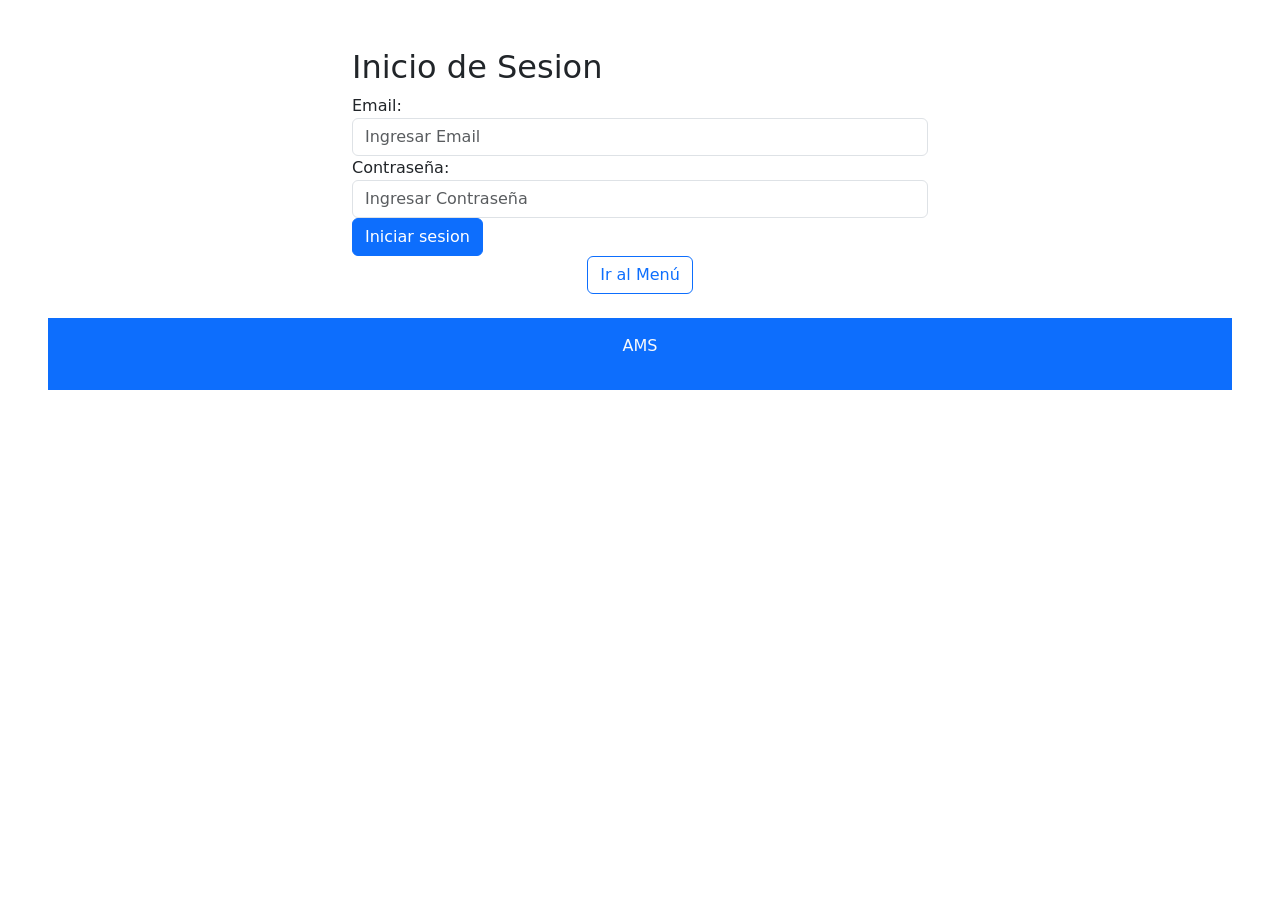
==== index.html @ c4bb9447 "Primer commit: estructura base" ====
<!DOCTYPE html>
<html lang="es">
<head>
    <meta charset="UTF-8">
    <meta name="viewport" content="width=device-width, initial-scale=1.0">
    <link href="https://cdn.jsdelivr.net/npm/bootstrap@5.3.8/dist/css/bootstrap.min.css" rel="stylesheet" integrity="sha384-sRIl4kxILFvY47J16cr9ZwB07vP4J8+LH7qKQnuqkuIAvNWLzeN8tE5YBujZqJLB" crossorigin="anonymous">

    <title>Index</title>
</head>
    
  <style>
    .container {
      max-width: 600px;
      margin: 0 auto;
    }
  </style>

<body class="p-5">

  <div class="container">
    <h2>Inicio de Sesion</h2>
    <form>
      <div class="form-group">
        <label for="email">Email:</label>
        <input type="email" class="form-control" id="email" placeholder="Ingresar Email">
      </div>
      <div class="form-group">
        <label for="password">Contraseña:</label>
        <input type="password" class="form-control" id="password" placeholder="Ingresar Contraseña">
      </div>

<div>
      <button type="submit" class="btn btn-primary">Iniciar sesion</button>
</div>      
    </form>

<div class="d-flex justify-content-center"> 
    <a href="./menu.html" class="btn btn-outline-primary">Ir al Menú</a>
</div>

</div>



<br>

<footer>
    <div class="text-center bg-primary text-light p-3">
        <p>AMS</p>
    </div>
</footer>



<script src="https://cdn.jsdelivr.net/npm/bootstrap@5.3.8/dist/js/bootstrap.bundle.min.js" integrity="sha384-FKyoEForCGlyvwx9Hj09JcYn3nv7wiPVlz7YYwJrWVcXK/BmnVDxM+D2scQbITxI" crossorigin="anonymous"></script>
    
</body>
</html>
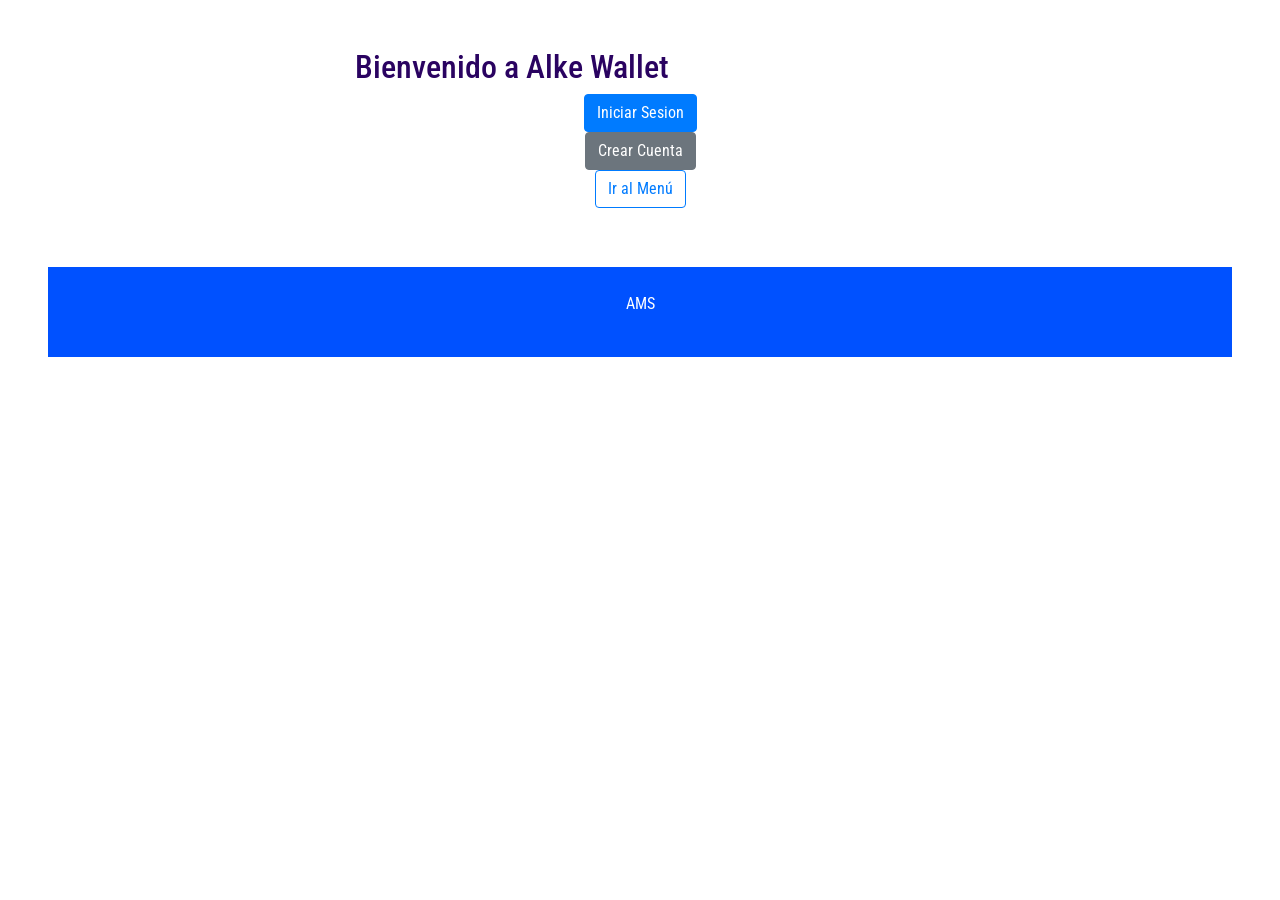
==== commit 90d88103: "Primer commit de mi proyecto" ====
--- a/index.html
+++ b/index.html
@@ -3,9 +3,14 @@
 <head>
     <meta charset="UTF-8">
     <meta name="viewport" content="width=device-width, initial-scale=1.0">
-    <link href="https://cdn.jsdelivr.net/npm/bootstrap@5.3.8/dist/css/bootstrap.min.css" rel="stylesheet" integrity="sha384-sRIl4kxILFvY47J16cr9ZwB07vP4J8+LH7qKQnuqkuIAvNWLzeN8tE5YBujZqJLB" crossorigin="anonymous">
+    <link rel="stylesheet" href="https://cdn.jsdelivr.net/npm/bootstrap@4.6.2/dist/css/bootstrap.min.css" integrity="sha384-xOolHFLEh07PJGoPkLv1IbcEPTNtaed2xpHsD9ESMhqIYd0nLMwNLD69Npy4HI+N" crossorigin="anonymous">
+    <link rel="preconnect" href="https://fonts.googleapis.com">
+    <link rel="preconnect" href="https://fonts.gstatic.com" crossorigin>
+    <link href="https://fonts.googleapis.com/css2?family=Roboto+Condensed:ital,wght@0,100..900;1,100..900&display=swap" rel="stylesheet">
+    <link rel="stylesheet" href="./assets/css/style.css">
 
-    <title>Index</title>
+
+    <title>Inicio</title>
 </head>
     
   <style>
@@ -18,21 +23,15 @@
 <body class="p-5">
 
   <div class="container">
-    <h2>Inicio de Sesion</h2>
-    <form>
-      <div class="form-group">
-        <label for="email">Email:</label>
-        <input type="email" class="form-control" id="email" placeholder="Ingresar Email">
-      </div>
-      <div class="form-group">
-        <label for="password">Contraseña:</label>
-        <input type="password" class="form-control" id="password" placeholder="Ingresar Contraseña">
-      </div>
+    <h2>Bienvenido a Alke Wallet</h2>
 
-<div>
-      <button type="submit" class="btn btn-primary">Iniciar sesion</button>
-</div>      
-    </form>
+<div class="d-flex justify-content-center"> 
+    <a href="./login.html" class="btn btn-primary">Iniciar Sesion</a>
+</div>
+
+<div class="d-flex justify-content-center"> 
+    <a href="./createacount.html" class="btn btn-secondary">Crear Cuenta</a>
+</div>
 
 <div class="d-flex justify-content-center"> 
     <a href="./menu.html" class="btn btn-outline-primary">Ir al Menú</a>
@@ -45,14 +44,17 @@
 <br>
 
 <footer>
-    <div class="text-center bg-primary text-light p-3">
+    <div>
         <p>AMS</p>
     </div>
 </footer>
 
 
 
-<script src="https://cdn.jsdelivr.net/npm/bootstrap@5.3.8/dist/js/bootstrap.bundle.min.js" integrity="sha384-FKyoEForCGlyvwx9Hj09JcYn3nv7wiPVlz7YYwJrWVcXK/BmnVDxM+D2scQbITxI" crossorigin="anonymous"></script>
-    
+<script src="https://code.jquery.com/jquery-3.7.1.min.js" integrity="sha256-/JqT3SQfawRcv/BIHPThkBvs0OEvtFFmqPF/lYI/Cxo=" crossorigin="anonymous"></script>
+<script src="https://cdn.jsdelivr.net/npm/popper.js@1.16.1/dist/umd/popper.min.js" integrity="sha384-9/reFTGAW83EW2RDu2S0VKaIzap3H66lZH81PoYlFhbGU+6BZp6G7niu735Sk7lN" crossorigin="anonymous"></script>
+<script src="https://cdn.jsdelivr.net/npm/bootstrap@4.6.2/dist/js/bootstrap.min.js" integrity="sha384-+sLIOodYLS7CIrQpBjl+C7nPvqq+FbNUBDunl/OZv93DB7Ln/533i8e/mZXLi/P+" crossorigin="anonymous"></script>
+<script src="./js/index.js"></script>    
+
 </body>
 </html>
--- a/assets/css/style.css
+++ b/assets/css/style.css
@@ -0,0 +1,68 @@
+*{
+    margin: 0;
+    padding: 0;
+    box-sizing: border-box;
+}
+
+
+.roboto-condensed-Roboto {
+  font-family: "Roboto Condensed", sans-serif;
+  font-optical-sizing: auto;
+  font-weight: 100;
+  font-style: normal;
+}
+
+
+body{
+    font-family: "Roboto Condensed", sans-serif;
+    font-size: 14px;
+    line-height: 1.6;
+    color: #2a0361
+}
+
+   
+main{
+    margin: 20px auto;
+    padding: 0 40px;
+}
+
+
+footer{
+    background-color:rgb(0, 81, 255);
+    color:white;
+    text-align: center;
+    padding: 16px;
+    font-size: 0.8rem;
+    margin-top: 30px;
+}
+
+@media (min-width: 768px) {
+    body{
+        font-size: 16px;
+    }
+
+    main{
+        margin: 20px auto;
+        padding: 0 40px;
+    }
+    footer{
+        font-size: 0.9rem;
+    }
+}
+
+@media (min-width: 1024px) {
+    body{
+        font-size: 18px;
+    }
+
+    main{
+        max-width: 1000px;
+        margin: 40px auto;
+        padding: 0 40px;
+    }
+
+    footer{
+        padding: 24px;
+        font-size: 1rem;
+    }
+}
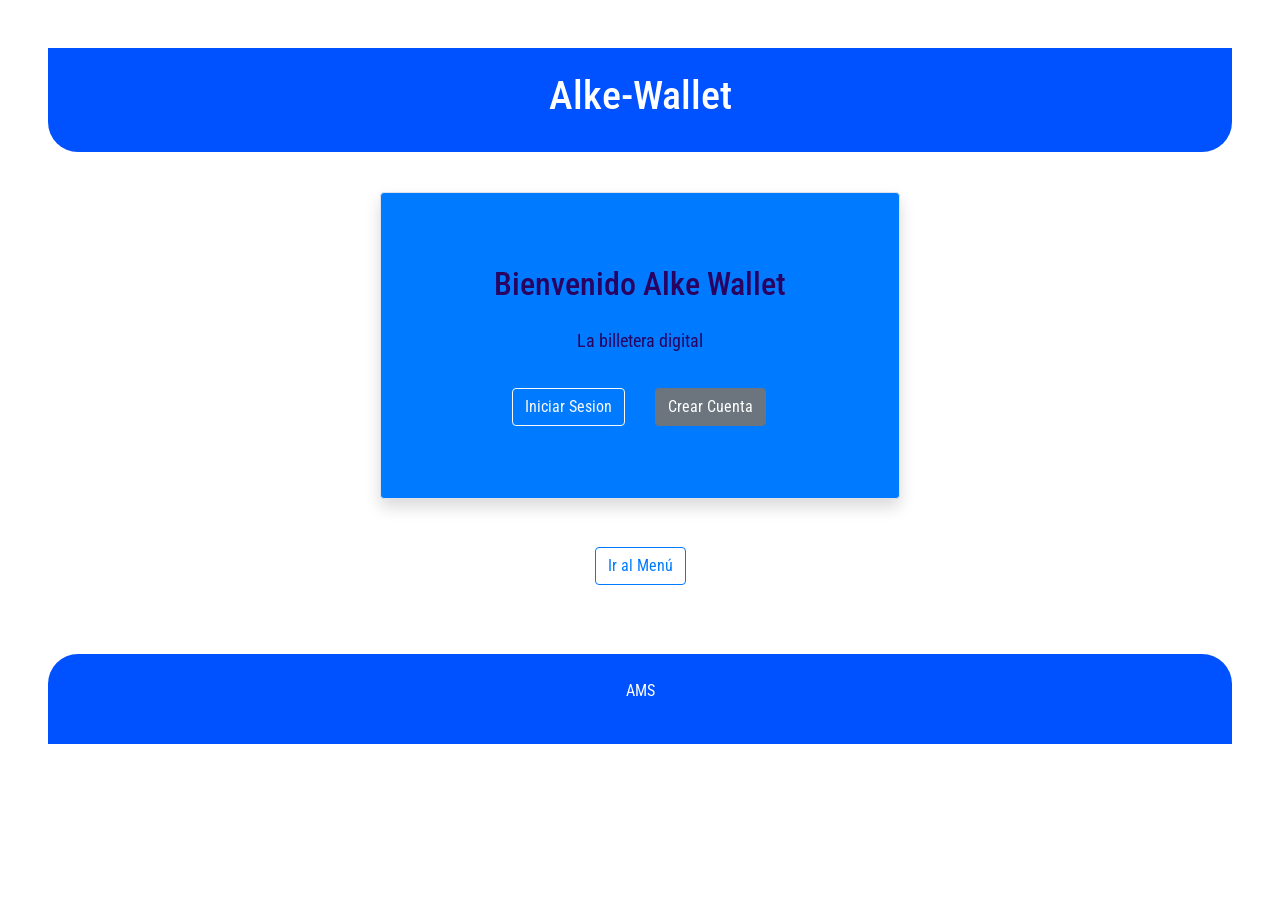
==== commit 941142ca: "Version actualizada con login" ====
--- a/index.html
+++ b/index.html
@@ -13,35 +13,46 @@
     <title>Inicio</title>
 </head>
     
-  <style>
-    .container {
-      max-width: 600px;
-      margin: 0 auto;
-    }
-  </style>
+<header>
+      <div>
+        <h1>Alke-Wallet</h1>
+    </div>
+</header>
+
+<main>
 
 <body class="p-5">
 
-  <div class="container">
-    <h2>Bienvenido a Alke Wallet</h2>
+<div class="container bg-primary rounded border shadow p-4">
 
-<div class="d-flex justify-content-center"> 
-    <a href="./login.html" class="btn btn-primary">Iniciar Sesion</a>
+  <div class="container text-center p-5">
+    <h2>Bienvenido Alke Wallet</h2>
+
+    <p class="p-3">La billetera digital</p>
+<div class="row flex-nowrap">
+<div class="d-flex justify-content-end col-md-6"> 
+    <a href="./login.html" class="btn btn-outline-light">Iniciar Sesion</a>
 </div>
 
-<div class="d-flex justify-content-center"> 
+<div class="d-flex justify-content-start col-md-6"> 
     <a href="./createacount.html" class="btn btn-secondary">Crear Cuenta</a>
 </div>
-
-<div class="d-flex justify-content-center"> 
-    <a href="./menu.html" class="btn btn-outline-primary">Ir al Menú</a>
 </div>
 
+</div>
+</div>
+
+<div class="d-flex justify-content-center mt-5"> 
+    <a href="./menu.html" class="btn btn-outline-primary">Ir al Menú</a>
 </div>
 
 
 
+
+
+
 <br>
+</main>
 
 <footer>
     <div>
--- a/assets/css/style.css
+++ b/assets/css/style.css
@@ -10,8 +10,18 @@
   font-optical-sizing: auto;
   font-weight: 100;
   font-style: normal;
+
 }
 
+header{
+    background-color:rgb(0, 81, 255);
+    color:white;
+    text-align: center;
+    padding: 16px;
+    font-size: 0.8rem;
+    margin-bottom: 30px;
+    border-radius: 0px 0px 30px 30px;
+}
 
 body{
     font-family: "Roboto Condensed", sans-serif;
@@ -34,9 +44,15 @@
     padding: 16px;
     font-size: 0.8rem;
     margin-top: 30px;
+    border-radius: 30px 30px 0px 0px;
 }
 
 @media (min-width: 768px) {
+
+    header{
+    font-size: 0.9rem;
+    }
+    
     body{
         font-size: 16px;
     }
@@ -51,12 +67,17 @@
 }
 
 @media (min-width: 1024px) {
+    header{
+    padding: 24px;
+    font-size: 1rem;
+    }
+    
     body{
         font-size: 18px;
     }
 
     main{
-        max-width: 1000px;
+        max-width: 600px;
         margin: 40px auto;
         padding: 0 40px;
     }
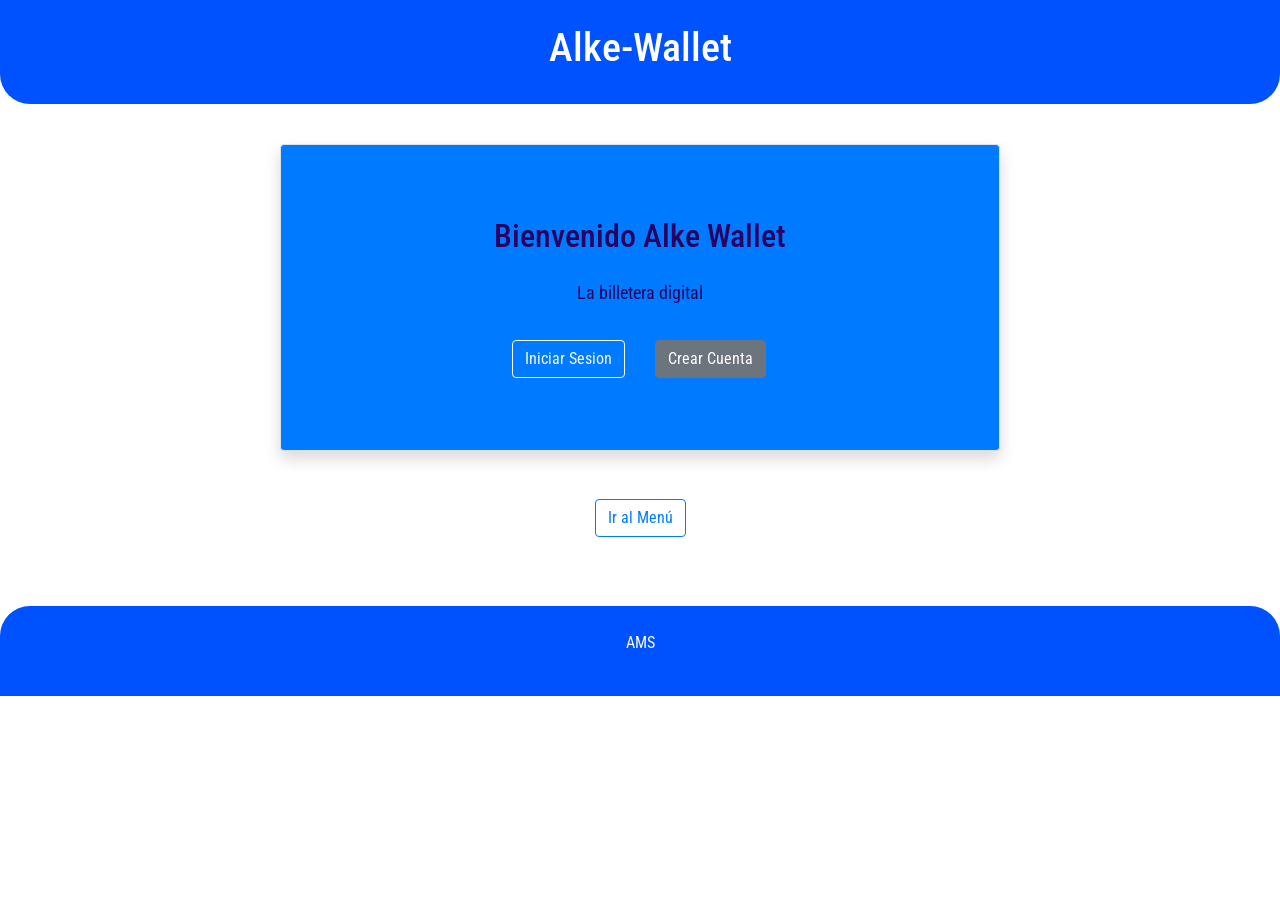
==== commit 1f82d800: "Actualizacion Login, Deposito, Agregar y Buscar Contacto" ====
--- a/index.html
+++ b/index.html
@@ -21,7 +21,7 @@
 
 <main>
 
-<body class="p-5">
+<body>
 
 <div class="container bg-primary rounded border shadow p-4">
 
--- a/assets/css/style.css
+++ b/assets/css/style.css
@@ -47,6 +47,7 @@
     border-radius: 30px 30px 0px 0px;
 }
 
+
 @media (min-width: 768px) {
 
     header{
@@ -77,7 +78,7 @@
     }
 
     main{
-        max-width: 600px;
+        max-width: 800px;
         margin: 40px auto;
         padding: 0 40px;
     }
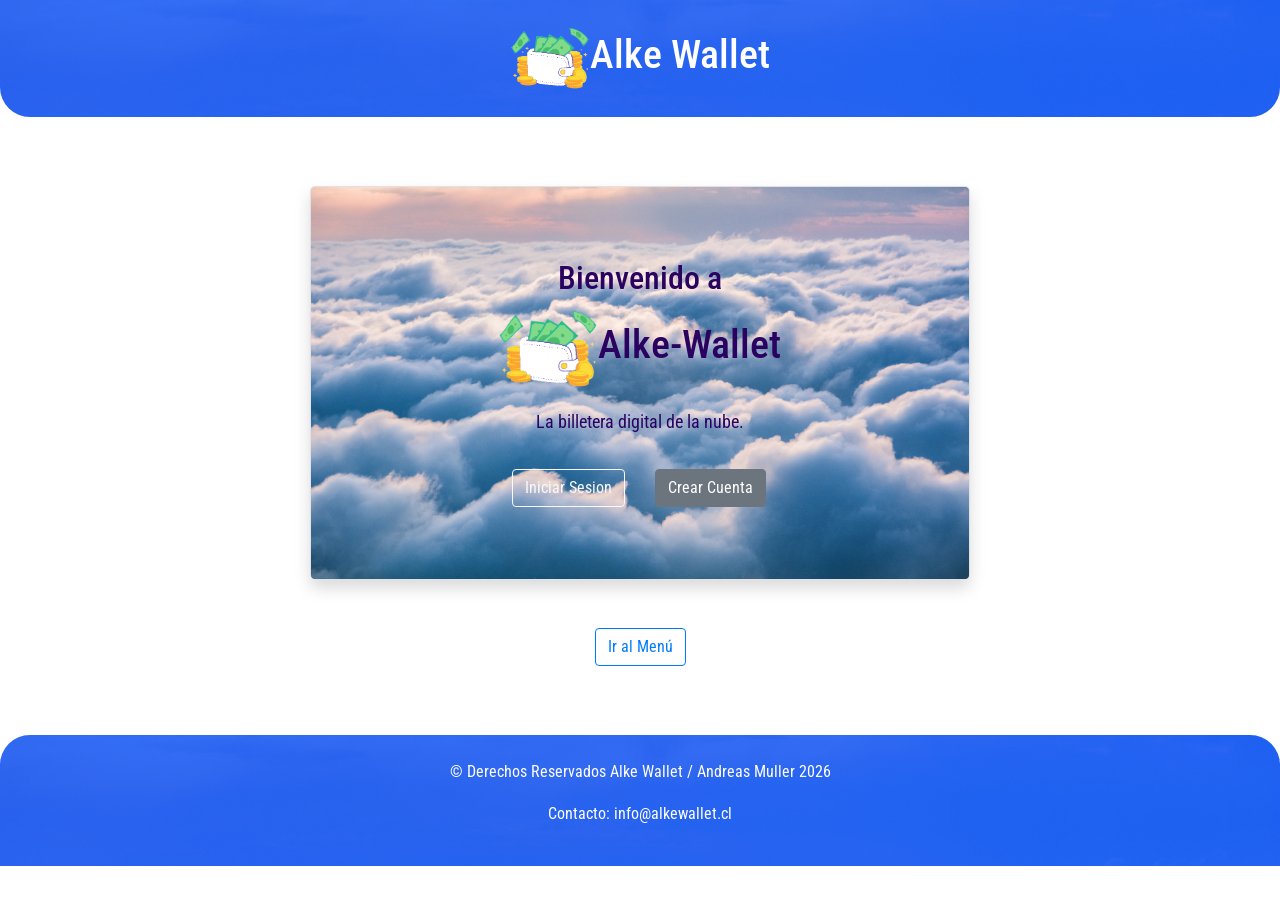
==== commit 925d3d8c: "Actualizacion de Transaccion experimental" ====
--- a/index.html
+++ b/index.html
@@ -13,9 +13,11 @@
     <title>Inicio</title>
 </head>
     
-<header>
-      <div>
-        <h1>Alke-Wallet</h1>
+<header  id="miCuadrado2" class="cuadrocielo">
+    <div class="container">
+      <div class="d-flex justify-content-center d-flex align-items-center">
+        <img src="./assets/img/bille5.png" alt="" class="" width="80" ><h1>Alke Wallet</h1>
+      </div>
     </div>
 </header>
 
@@ -23,12 +25,18 @@
 
 <body>
 
-<div class="container bg-primary rounded border shadow p-4">
+<br>
+
+<div class="container rounded-lg border shadow p-4" id="miCuadrado" style="width: 70%; height: 80%;">
 
   <div class="container text-center p-5">
-    <h2>Bienvenido Alke Wallet</h2>
+    
+    <h2>Bienvenido a</h2>
+          <div class="d-flex justify-content-center d-flex align-items-center">
+        <img src="./assets/img/bille5.png" alt="" class="" width="100" ><h1>Alke-Wallet</h1>
+    </div>
 
-    <p class="p-3">La billetera digital</p>
+    <p class="p-3">La billetera digital de la nube.</p>
 <div class="row flex-nowrap">
 <div class="d-flex justify-content-end col-md-6"> 
     <a href="./login.html" class="btn btn-outline-light">Iniciar Sesion</a>
@@ -54,9 +62,10 @@
 <br>
 </main>
 
-<footer>
+<footer class="cuadrocielo">
     <div>
-        <p>AMS</p>
+        <p>&copy; Derechos Reservados Alke Wallet / Andreas Muller 2026</p>
+        <p >Contacto: info@alkewallet.cl</p>
     </div>
 </footer>
 
@@ -67,5 +76,8 @@
 <script src="https://cdn.jsdelivr.net/npm/bootstrap@4.6.2/dist/js/bootstrap.min.js" integrity="sha384-+sLIOodYLS7CIrQpBjl+C7nPvqq+FbNUBDunl/OZv93DB7Ln/533i8e/mZXLi/P+" crossorigin="anonymous"></script>
 <script src="./js/index.js"></script>    
 
+
+
+
 </body>
 </html>
--- a/assets/css/style.css
+++ b/assets/css/style.css
@@ -4,6 +4,22 @@
     box-sizing: border-box;
 }
 
+.bg-mi-colo{background: #ff0000;
+}
+
+.cuadrocielo{
+    position: relative;
+    z-index:1;
+    overflow:hidden; /*if you want to crop the image*/
+}
+.cuadrocielo:before{
+    z-index:-1;
+    position:absolute;
+    top: 0; left: 0; right: 0; bottom: 0;
+    background-size: cover;
+    content: url('/assets/img/nubes1.jpg');
+    opacity:0.2;
+}
 
 .roboto-condensed-Roboto {
   font-family: "Roboto Condensed", sans-serif;
@@ -78,7 +94,7 @@
     }
 
     main{
-        max-width: 800px;
+        max-width: 1024px;
         margin: 40px auto;
         padding: 0 40px;
     }
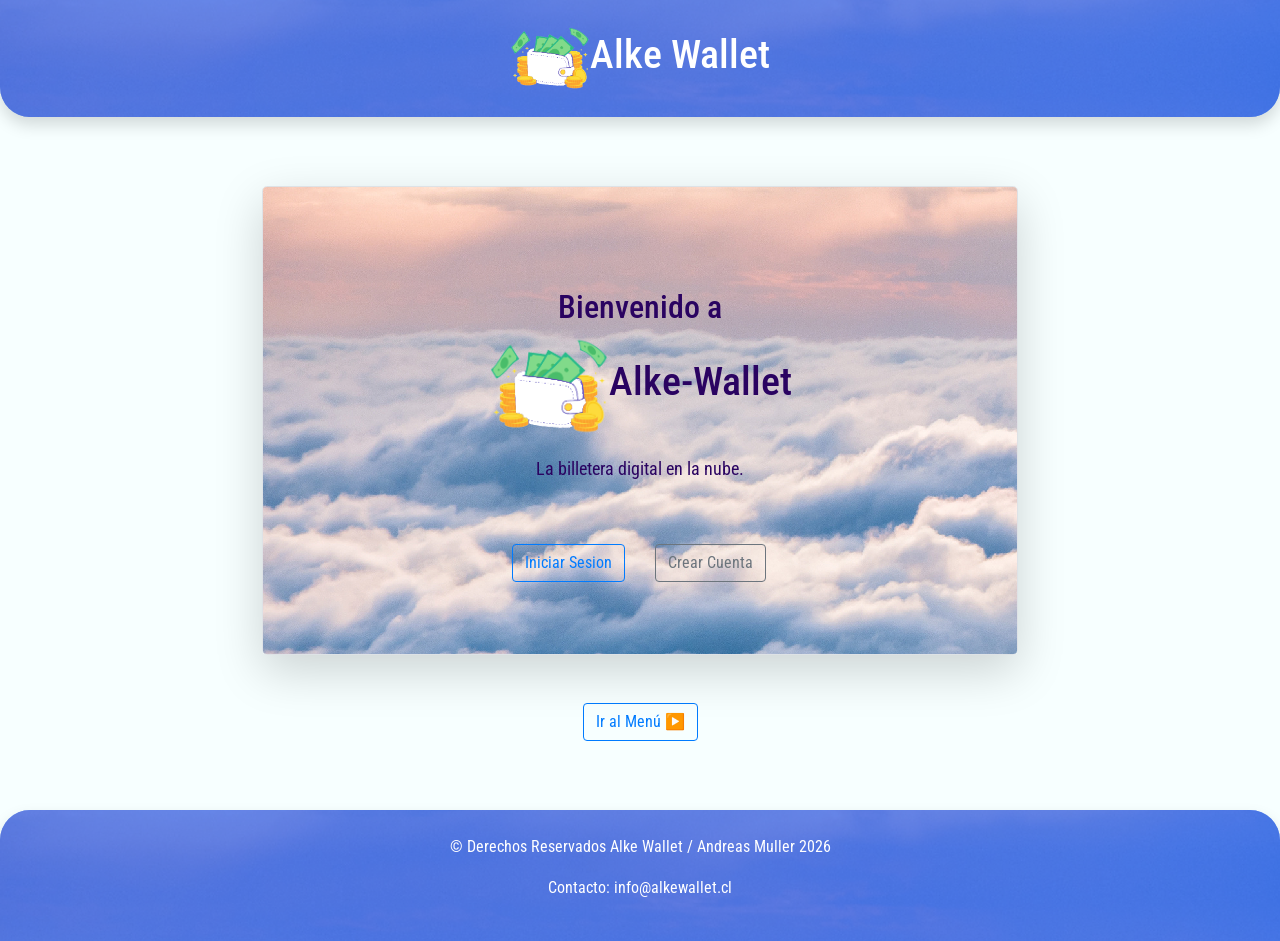
==== commit eb06c10a: "Actualizacion de depositos y sistema mas estable" ====
--- a/index.html
+++ b/index.html
@@ -13,7 +13,7 @@
     <title>Inicio</title>
 </head>
     
-<header  id="miCuadrado2" class="cuadrocielo">
+<header  id="miCuadrado2" class="cuadrocielo shadow">
     <div class="container">
       <div class="d-flex justify-content-center d-flex align-items-center">
         <img src="./assets/img/bille5.png" alt="" class="" width="80" ><h1>Alke Wallet</h1>
@@ -27,23 +27,24 @@
 
 <br>
 
-<div class="container rounded-lg border shadow p-4" id="miCuadrado" style="width: 70%; height: 80%;">
+<div class="container rounded-lg border shadow-lg p-4 miCuadrado" id="miCuadrado" style="width: 80%; height: 80%;">
 
   <div class="container text-center p-5">
-    
+    <br>
     <h2>Bienvenido a</h2>
           <div class="d-flex justify-content-center d-flex align-items-center">
-        <img src="./assets/img/bille5.png" alt="" class="" width="100" ><h1>Alke-Wallet</h1>
+        <img src="./assets/img/bille5.png" alt="" class="" width="120" ><h1>Alke-Wallet</h1>
     </div>
 
-    <p class="p-3">La billetera digital de la nube.</p>
+    <p class="p-3">La billetera digital en la nube.</p>
+    <br>
 <div class="row flex-nowrap">
 <div class="d-flex justify-content-end col-md-6"> 
-    <a href="./login.html" class="btn btn-outline-light">Iniciar Sesion</a>
+    <a href="./login.html" class="btn btn-outline-primary">Iniciar Sesion</a>
 </div>
 
 <div class="d-flex justify-content-start col-md-6"> 
-    <a href="./createacount.html" class="btn btn-secondary">Crear Cuenta</a>
+    <a href="./createacount.html" class="btn btn-outline-secondary">Crear Cuenta</a>
 </div>
 </div>
 
@@ -51,7 +52,7 @@
 </div>
 
 <div class="d-flex justify-content-center mt-5"> 
-    <a href="./menu.html" class="btn btn-outline-primary">Ir al Menú</a>
+    <a href="./menu.html" class="btn btn-outline-primary">Ir al Menú ▶️</a>
 </div>
 
 
@@ -62,7 +63,7 @@
 <br>
 </main>
 
-<footer class="cuadrocielo">
+<footer class="cuadrocielo shadow">
     <div>
         <p>&copy; Derechos Reservados Alke Wallet / Andreas Muller 2026</p>
         <p >Contacto: info@alkewallet.cl</p>
@@ -74,7 +75,7 @@
 <script src="https://code.jquery.com/jquery-3.7.1.min.js" integrity="sha256-/JqT3SQfawRcv/BIHPThkBvs0OEvtFFmqPF/lYI/Cxo=" crossorigin="anonymous"></script>
 <script src="https://cdn.jsdelivr.net/npm/popper.js@1.16.1/dist/umd/popper.min.js" integrity="sha384-9/reFTGAW83EW2RDu2S0VKaIzap3H66lZH81PoYlFhbGU+6BZp6G7niu735Sk7lN" crossorigin="anonymous"></script>
 <script src="https://cdn.jsdelivr.net/npm/bootstrap@4.6.2/dist/js/bootstrap.min.js" integrity="sha384-+sLIOodYLS7CIrQpBjl+C7nPvqq+FbNUBDunl/OZv93DB7Ln/533i8e/mZXLi/P+" crossorigin="anonymous"></script>
-<script src="./js/index.js"></script>    
+<script src="./assets/js/index.js"></script>  
 
 
 
--- a/assets/css/style.css
+++ b/assets/css/style.css
@@ -4,22 +4,37 @@
     box-sizing: border-box;
 }
 
-.bg-mi-colo{background: #ff0000;
-}
 
 .cuadrocielo{
     position: relative;
     z-index:1;
-    overflow:hidden; /*if you want to crop the image*/
+    overflow:hidden;
 }
 .cuadrocielo:before{
     z-index:-1;
+  
     position:absolute;
     top: 0; left: 0; right: 0; bottom: 0;
     background-size: cover;
+    content: url('/assets/img/nubesfooter.png');
+    opacity:0.4;
+}
+
+
+.miCuadrado{
+    position: relative;
+    z-index:1;
+    overflow:hidden;
+}
+.miCuadrado:before{
+    z-index:-1;
+    position:absolute;
+    top: 0; left: 0; right: 0; bottom: 0;
+    background-size:cover;
     content: url('/assets/img/nubes1.jpg');
-    opacity:0.2;
+    opacity: 1;
 }
+
 
 .roboto-condensed-Roboto {
   font-family: "Roboto Condensed", sans-serif;
@@ -40,10 +55,12 @@
 }
 
 body{
+    background-color: rgb(247, 255, 255);
     font-family: "Roboto Condensed", sans-serif;
     font-size: 14px;
     line-height: 1.6;
     color: #2a0361
+
 }
 
    
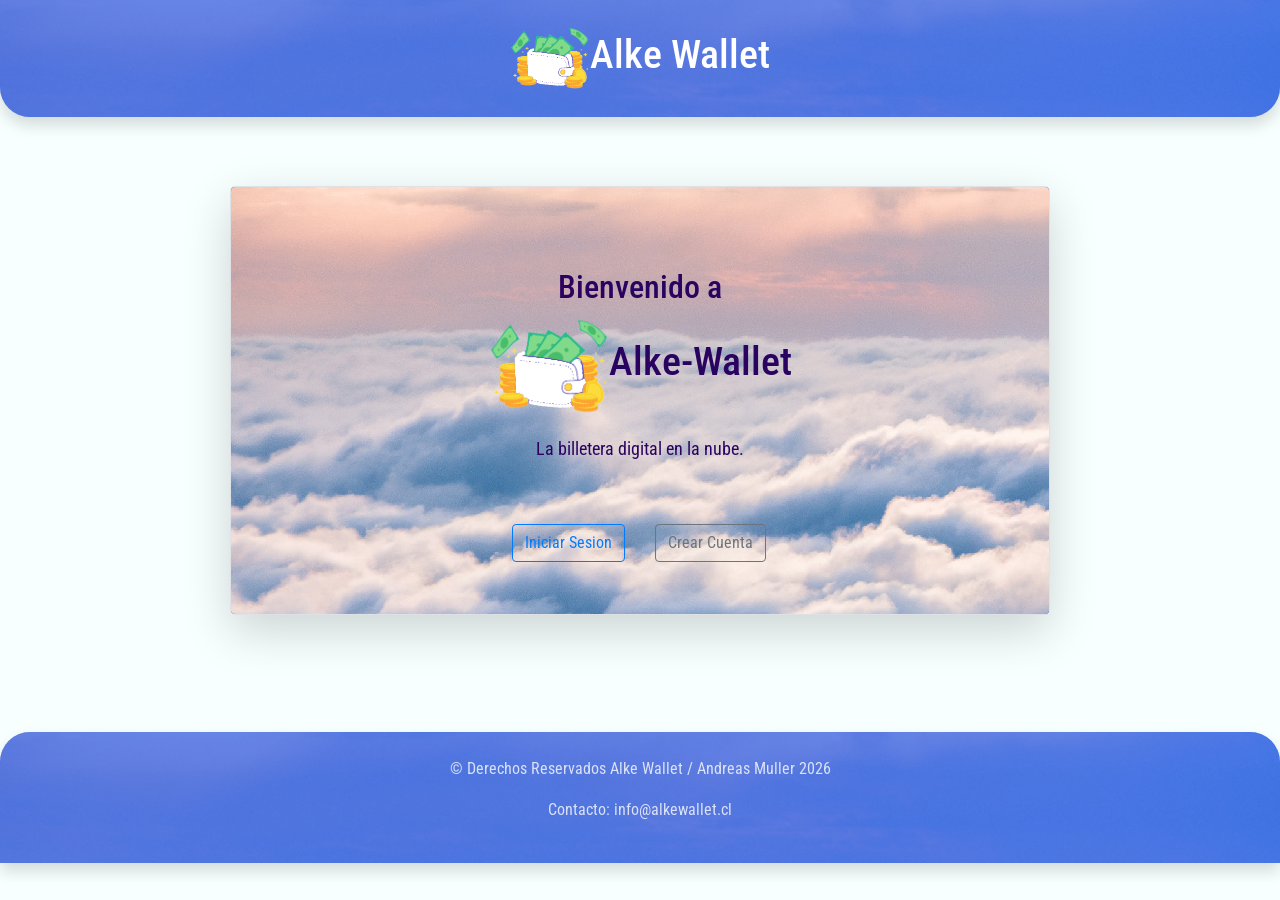
==== commit 19c99b23: "Ultima Actualizacion, Version completa y estable." ====
--- a/index.html
+++ b/index.html
@@ -20,14 +20,12 @@
       </div>
     </div>
 </header>
-
+<body>
 <main>
-
-<body>
 
 <br>
 
-<div class="container rounded-lg border shadow-lg p-4 miCuadrado" id="miCuadrado" style="width: 80%; height: 80%;">
+<div class="container rounded-lg border shadow-lg p-1 miCuadrado" id="miCuadrado" style="width: 80%; height: 80%;">
 
   <div class="container text-center p-5">
     <br>
@@ -51,11 +49,9 @@
 </div>
 </div>
 
-<div class="d-flex justify-content-center mt-5"> 
-    <a href="./menu.html" class="btn btn-outline-primary">Ir al Menú ▶️</a>
+<div class="d-flex justify-content-center mt-5" hidden> 
+    <a href="./menu.html" class="btn btn-outline-primary" hidden>Ir al Menú ▶️</a>
 </div>
-
-
 
 
 
--- a/assets/css/style.css
+++ b/assets/css/style.css
@@ -33,6 +33,7 @@
     background-size:cover;
     content: url('/assets/img/nubes1.jpg');
     opacity: 1;
+    background-color:rgb(0, 81, 255);
 }
 
 
@@ -44,6 +45,7 @@
 
 }
 
+
 header{
     background-color:rgb(0, 81, 255);
     color:white;
@@ -52,6 +54,34 @@
     font-size: 0.8rem;
     margin-bottom: 30px;
     border-radius: 0px 0px 30px 30px;
+}
+
+.logo2{
+    font-size: 200%;
+}
+
+.logo2:hover {
+    font-size: 200%;
+}
+
+
+nav img{
+  width: 50px;
+  height: auto;
+}
+
+nav ul{
+    font-size: 15px;
+    display: flex;
+    flex-direction: column;
+    align-items: center;
+    gap: 2px;
+}
+
+
+nav a:hover {
+    color: #ffffff ;
+    font-size: 104%;
 }
 
 body{
@@ -66,13 +96,13 @@
    
 main{
     margin: 20px auto;
-    padding: 0 40px;
+    padding: 0 0px;
 }
 
 
 footer{
     background-color:rgb(0, 81, 255);
-    color:white;
+    color:rgba(255, 255, 255, 0.788);
     text-align: center;
     padding: 16px;
     font-size: 0.8rem;
@@ -86,17 +116,27 @@
     header{
     font-size: 0.9rem;
     }
+
+    nav ul{
+    margin-left: auto;
+    font-size: 14px;
+    gap: 4px;
+    }
+
+    nav a:hover { 
+    font-size: 104%;
+    }
     
     body{
-        font-size: 16px;
+    font-size: 16px;
     }
 
     main{
-        margin: 20px auto;
-        padding: 0 40px;
+    margin: 20px auto;
+    padding: 0 0px;
     }
     footer{
-        font-size: 0.9rem;
+    font-size: 0.9rem;
     }
 }
 
@@ -105,6 +145,17 @@
     padding: 24px;
     font-size: 1rem;
     }
+
+    nav ul{
+    margin-left: auto;
+    font-size: 17px;    
+    gap: 8px;
+    }
+
+    nav a:hover {
+    font-size: 104%;
+    }
+
     
     body{
         font-size: 18px;
@@ -113,7 +164,7 @@
     main{
         max-width: 1024px;
         margin: 40px auto;
-        padding: 0 40px;
+        padding: 0 00px;
     }
 
     footer{
